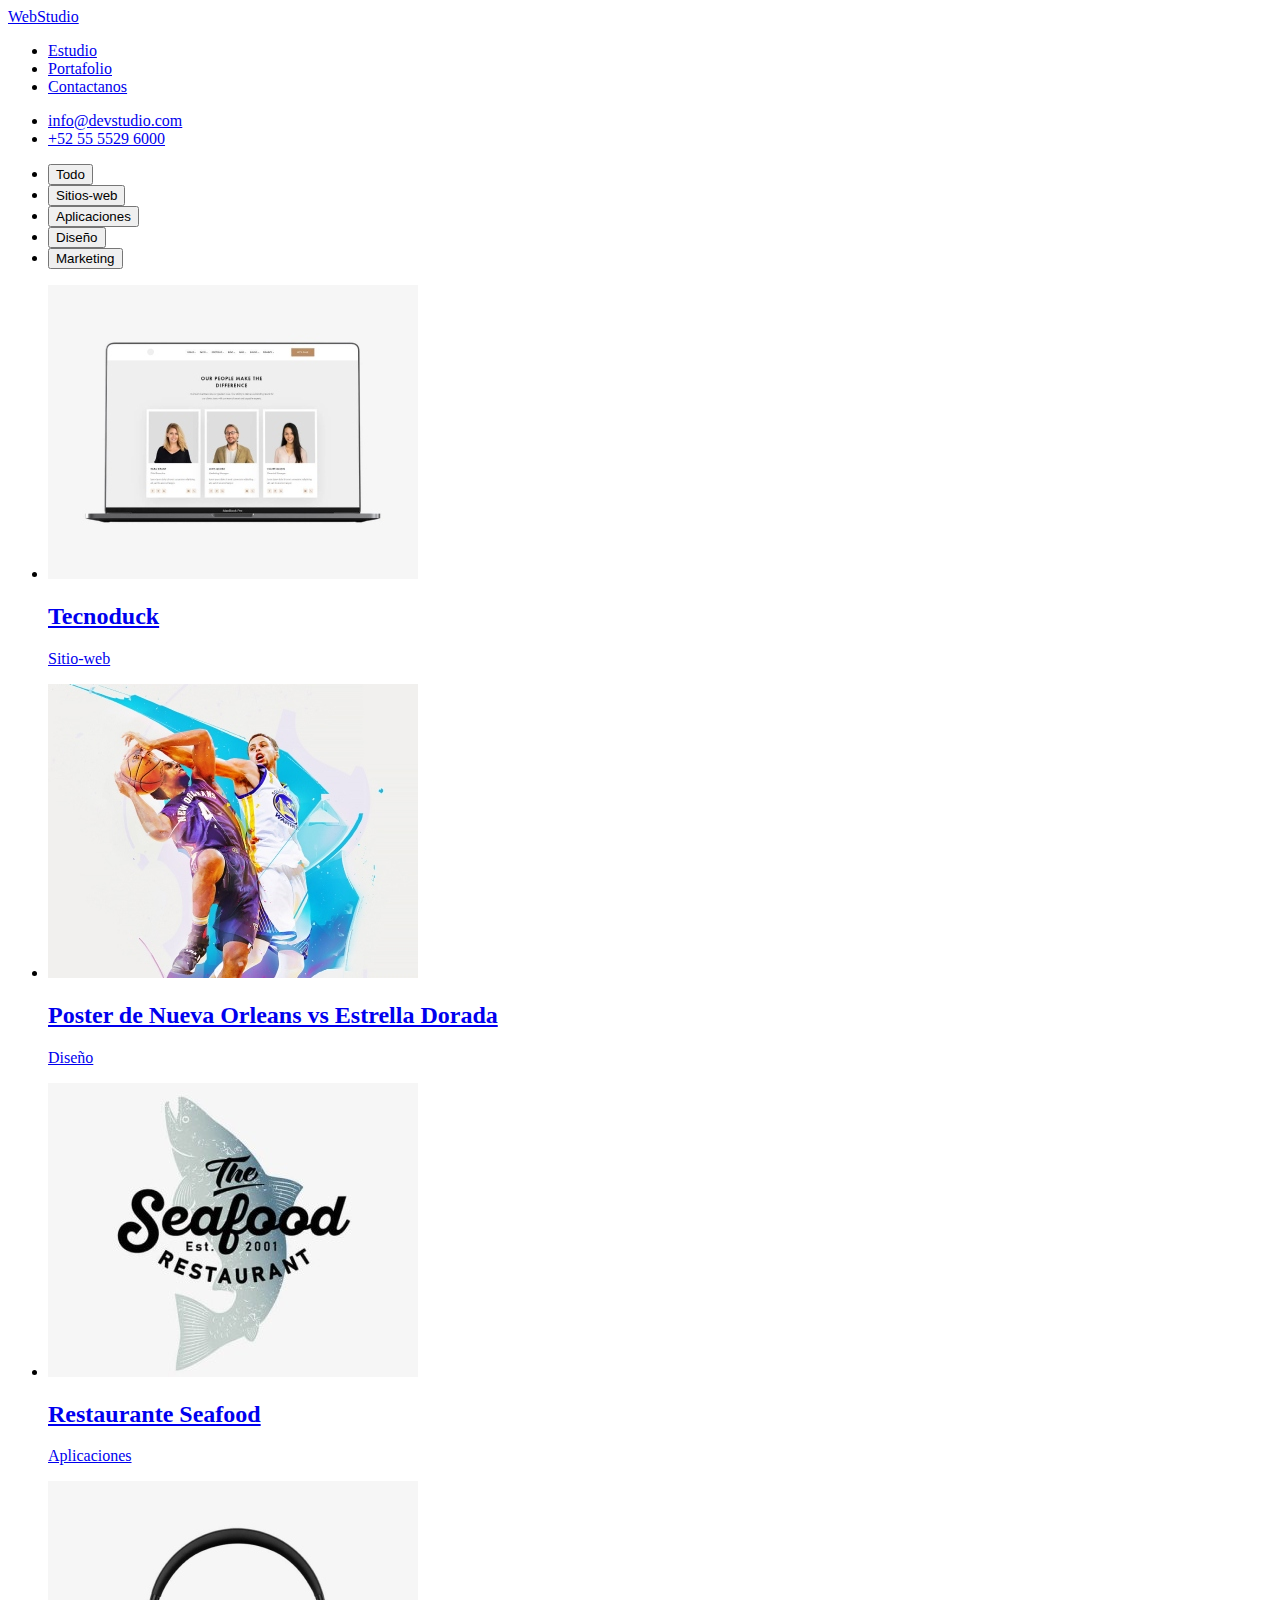
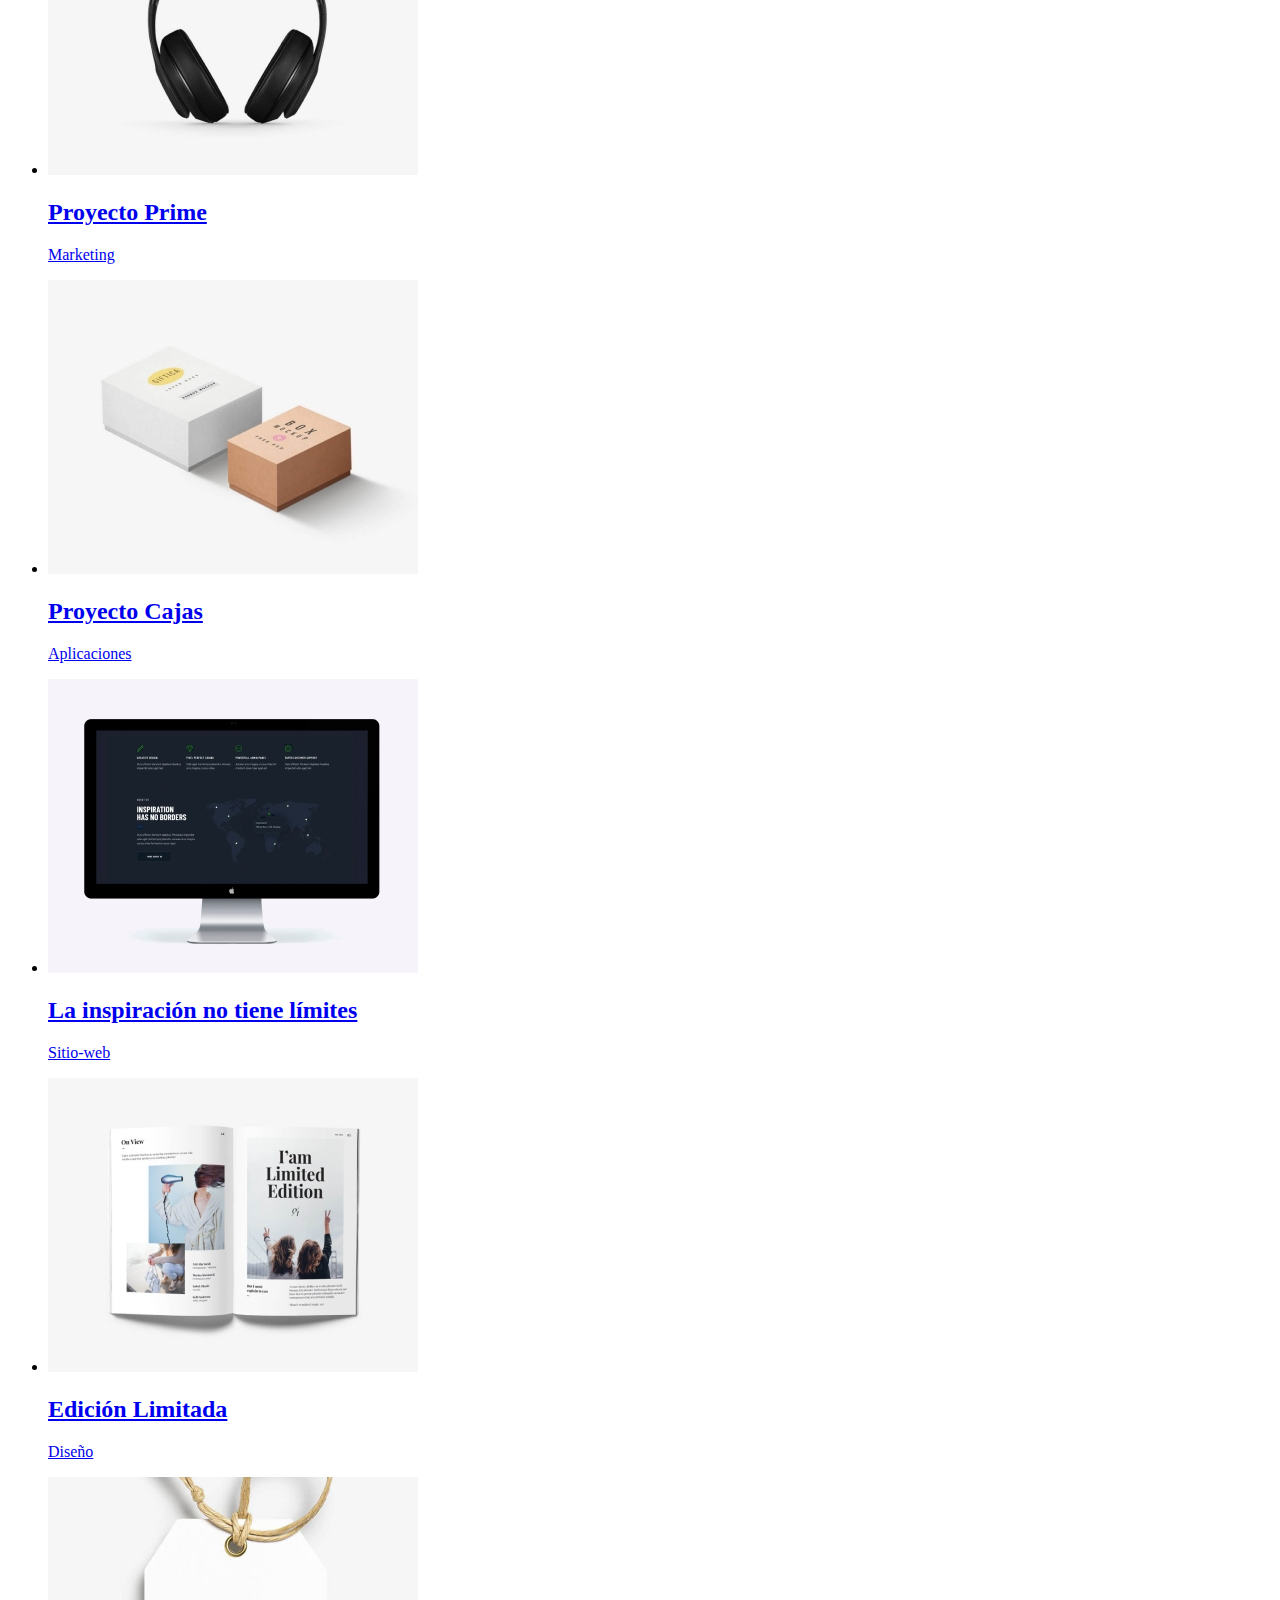
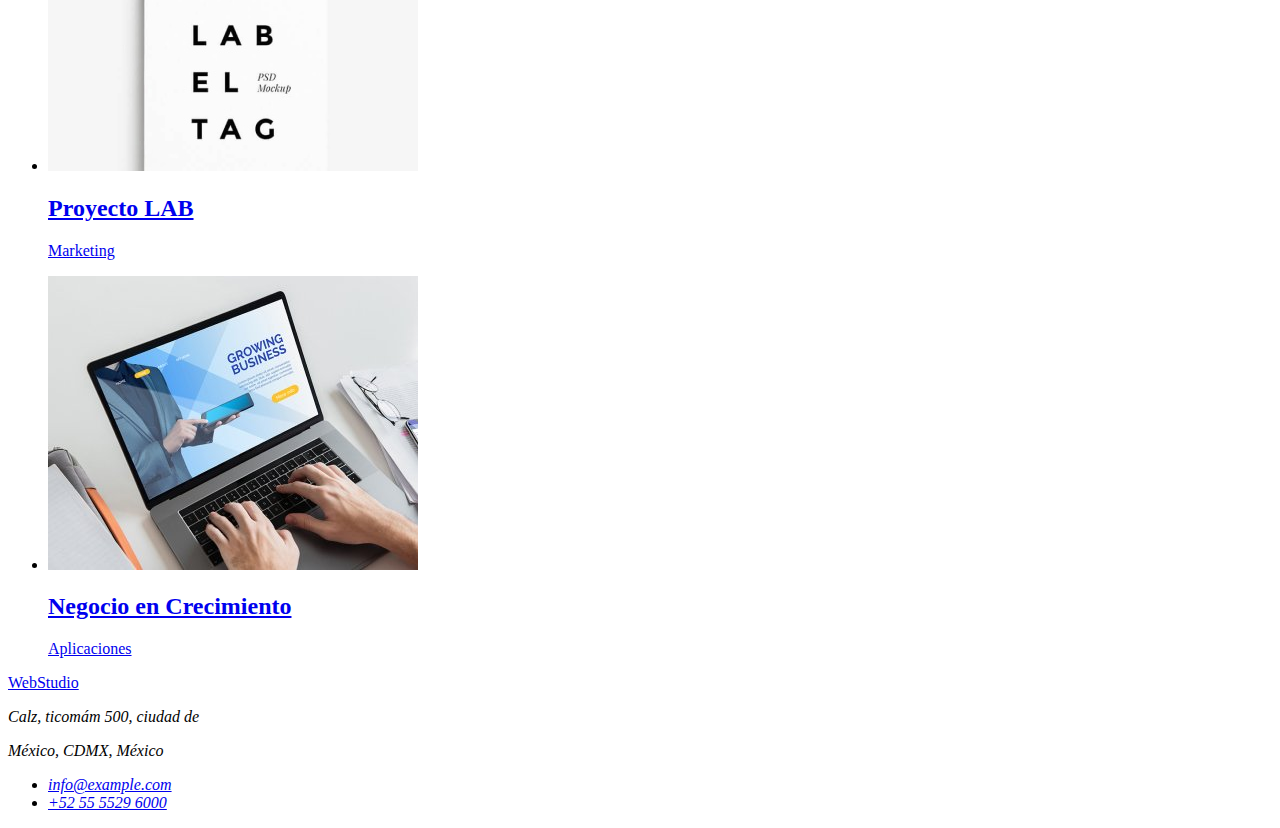
==== portafolio.html @ 8c96bde8 "Validator recomienda quitar section para botones" ====
<!DOCTYPE html>
<html lang="es">
  <head>
    <meta charset="UTF-8" />
    <meta name="viewport" content="width=device-width, initial-scale=1.0" />
    <title>Portafolio</title>
  </head>
  <body>
    <header>
      <a href="index.html">WebStudio</a>
      <nav>
        <ul>
          <li><a href="index.html">Estudio</a></li>
          <li><a href="portafolio.html">Portafolio</a></li>
          <li><a href="#">Contactanos</a></li>
        </ul>
      </nav>
      <!-- Div no tiene sentido en una lista ya que es un elemento cerrado   -->
      <ul class="contact-header">
        <li><a href="mailto:info@devstudio.com">info@devstudio.com</a></li>
        <li><a href="tel:+525555296000">+52 55 5529 6000</a></li>
      </ul>
      <!-- H1???????????????? -->
    </header>
    <main>
      <!-- Dejo la caja que pertenece a ul sola o la encierro en un div? validator me da error si uso un section. -->
      <ul>
        <li><button type="button">Todo</button></li>
        <li><button type="button">Sitios-web</button></li>
        <li><button type="button">Aplicaciones</button></li>
        <li><button type="button">Diseño</button></li>
        <li><button type="button">Marketing</button></li>
      </ul>

      <section>
        <!-- Listas tambien??? -->
        <!-- preguntar el enlace va en toda la caja o solo caja que encierra h2 y p? -->
        <ul>
          <li>
            <a href="#">
              <img src="images/whitepc.jpg" alt="Laptop muestra página web" />
              <h2>Tecnoduck</h2>
              <p>Sitio-web</p>
            </a>
          </li>
          <li>
            <a href="#">
              <img
                src="images/basket.jpg"
                alt="Dos basquetbolistas disputando balón en el aire"
              />
              <h2>Poster de Nueva Orleans vs Estrella Dorada</h2>
              <p>Diseño</p>
            </a>
          </li>
          <li>
            <a href="#">
              <img src="images/seafood.jpg" alt="Logotipo del restaurante" />
              <h2>Restaurante Seafood</h2>
              <p>Aplicaciones</p>
            </a>
          </li>
          <li>
            <a href="#">
              <img
                src="images/earphones.jpg"
                alt="Audífonos inalambricos de color negro"
              />
              <h2>Proyecto Prime</h2>
              <p>Marketing</p>
            </a>
          </li>
          <li>
            <a href="#">
              <img
                src="images/boxes.jpg"
                alt="Dos cajas, una caja de color blanco y otra de color naranja"
              />
              <h2>Proyecto Cajas</h2>
              <p>Aplicaciones</p>
            </a>
          </li>
          <li>
            <a href="#">
              <img
                src="images/blackpc.jpg"
                alt="Computador apple mostrando página web"
              />
              <h2>La inspiración no tiene límites</h2>
              <p>Sitio-web</p>
            </a>
          </li>
          <li>
            <a href="#">
              <img
                src="images/book.jpg"
                alt="Libro abierto mostrando imagenes y título principal"
              />
              <h2>Edición Limitada</h2>
              <p>Diseño</p>
            </a>
          </li>
          <li>
            <a href="#">
              <img
                src="images/tag.jpg"
                alt="Etiqueta de color blanco con título escrito Lab el tag"
              />
              <h2>Proyecto LAB</h2>
              <p>Marketing</p>
            </a>
          </li>
          <li>
            <a href="#">
              <img
                src="images/pc.jpg"
                alt="Persona escribiendo en una página web con su portatil"
              />
              <h2>Negocio en Crecimiento</h2>
              <p>Aplicaciones</p>
            </a>
          </li>
        </ul>
      </section>
    </main>
    <footer>
      <a href="index.html">WebStudio</a>
      <address>
        <p>Calz, ticomám 500, ciudad de</p>
        <p>México, CDMX, México</p>
        <ul>
          <li><a href="mailto:info@example.com">info@example.com</a></li>
          <li><a href="tel:+525555296000">+52 55 5529 6000</a></li>
        </ul>
      </address>
    </footer>
  </body>
</html>
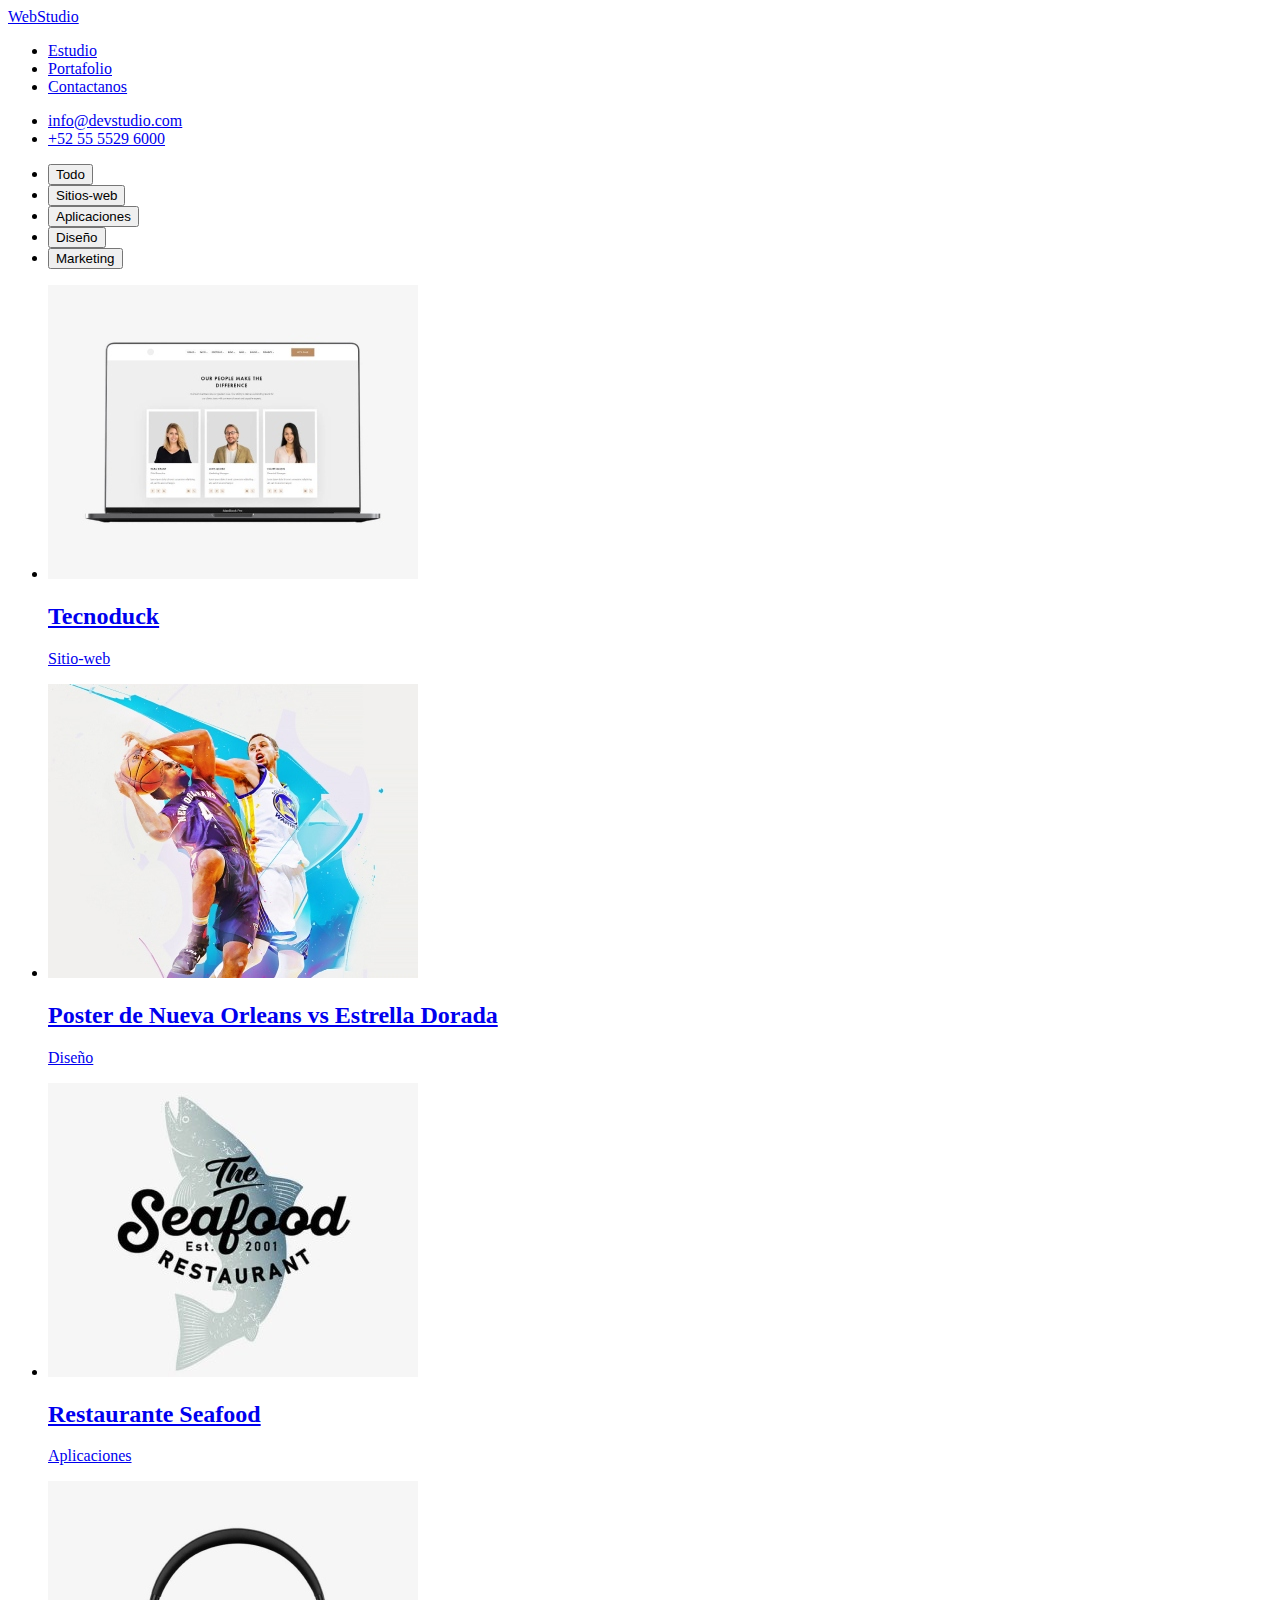
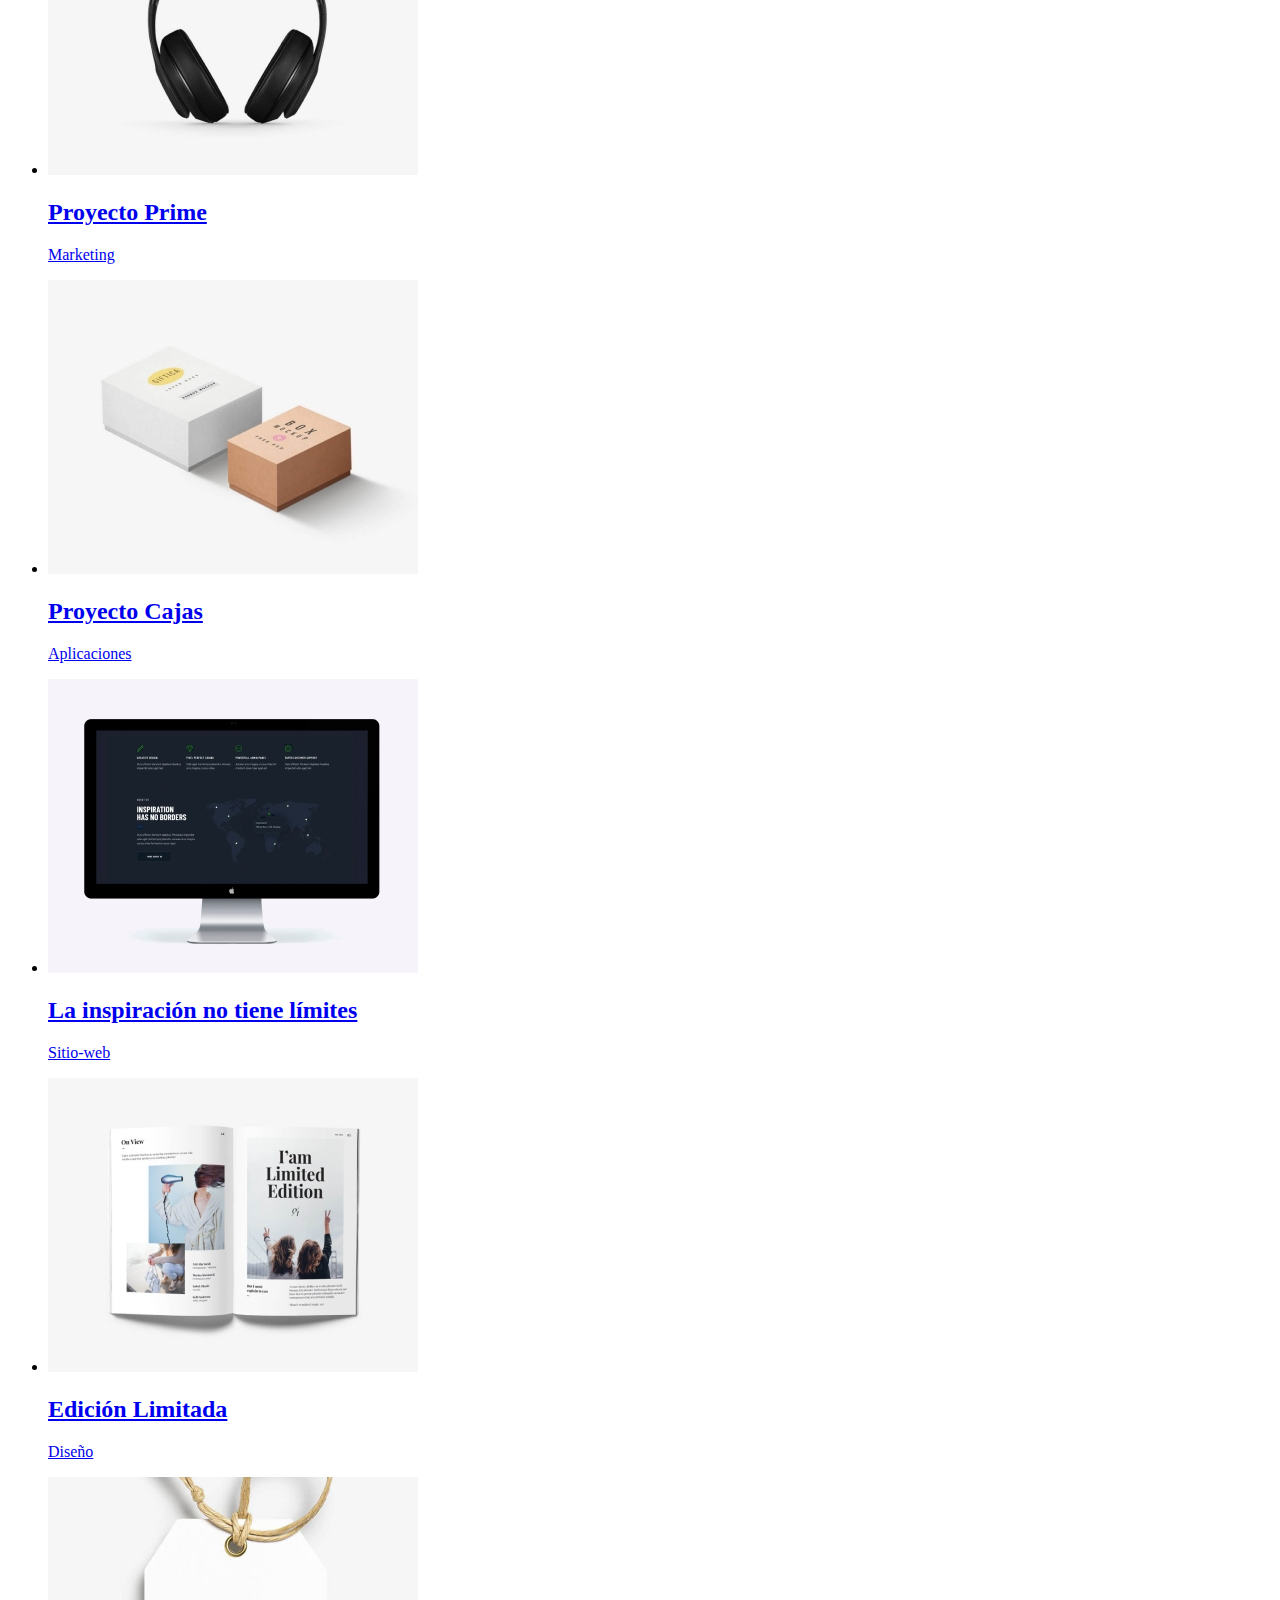
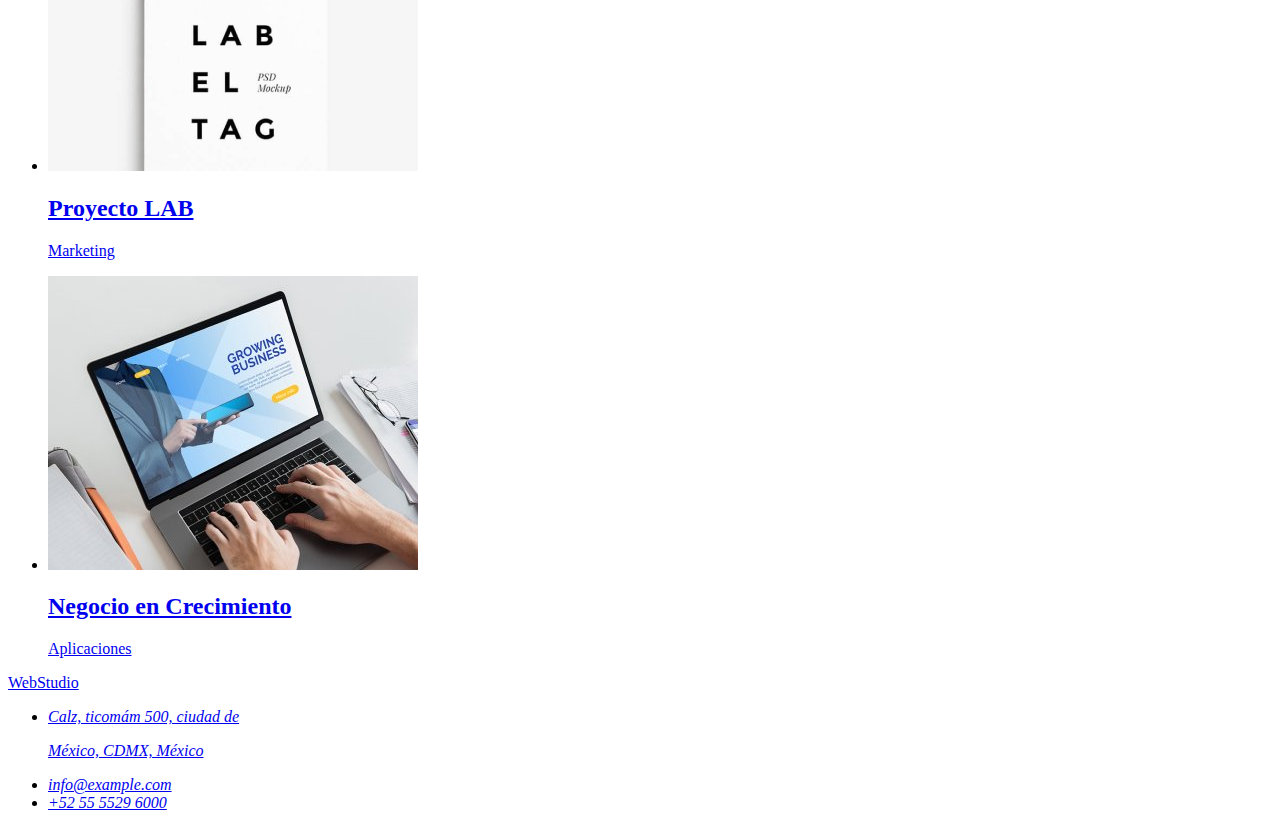
==== commit a25d9c68: "Encabezado y pie de pagina igual a index" ====
--- a/portafolio.html
+++ b/portafolio.html
@@ -7,21 +7,25 @@
   </head>
   <body>
     <header>
-      <a href="index.html">WebStudio</a>
+     <!-- Encabezado -->
+    <header>
       <nav>
-        <ul>
-          <li><a href="index.html">Estudio</a></li>
-          <li><a href="portafolio.html">Portafolio</a></li>
+        <!-- Logo -->
+        <a href="./index.html">WebStudio</a>
+        <!-- Menu -->
+        <ul class="menu">
+          <li><a href="./index.html">Estudio</a></li>
+          <li><a href="#">Portafolio</a></li>
           <li><a href="#">Contactanos</a></li>
         </ul>
       </nav>
-      <!-- Div no tiene sentido en una lista ya que es un elemento cerrado   -->
+      <!-- contacto header -->
       <ul class="contact-header">
         <li><a href="mailto:info@devstudio.com">info@devstudio.com</a></li>
         <li><a href="tel:+525555296000">+52 55 5529 6000</a></li>
       </ul>
-      <!-- H1???????????????? -->
     </header>
+    <!-- Cajas -->
     <main>
       <!-- Dejo la caja que pertenece a ul sola o la encierro en un div? validator me da error si uso un section. -->
       <ul>
@@ -33,12 +37,16 @@
       </ul>
 
       <section>
-        <!-- Listas tambien??? -->
         <!-- preguntar el enlace va en toda la caja o solo caja que encierra h2 y p? -->
         <ul>
           <li>
             <a href="#">
-              <img src="images/whitepc.jpg" alt="Laptop muestra página web" />
+              <img
+                src="images/whitepc.jpg"
+                alt="Laptop muestra página web"
+                width="370"
+                height="294"
+              />
               <h2>Tecnoduck</h2>
               <p>Sitio-web</p>
             </a>
@@ -48,6 +56,8 @@
               <img
                 src="images/basket.jpg"
                 alt="Dos basquetbolistas disputando balón en el aire"
+                width="370"
+                height="294"
               />
               <h2>Poster de Nueva Orleans vs Estrella Dorada</h2>
               <p>Diseño</p>
@@ -55,7 +65,12 @@
           </li>
           <li>
             <a href="#">
-              <img src="images/seafood.jpg" alt="Logotipo del restaurante" />
+              <img
+                src="images/seafood.jpg"
+                alt="Logotipo del restaurante"
+                width="370"
+                height="294"
+              />
               <h2>Restaurante Seafood</h2>
               <p>Aplicaciones</p>
             </a>
@@ -65,6 +80,8 @@
               <img
                 src="images/earphones.jpg"
                 alt="Audífonos inalambricos de color negro"
+                width="370"
+                height="294"
               />
               <h2>Proyecto Prime</h2>
               <p>Marketing</p>
@@ -75,6 +92,8 @@
               <img
                 src="images/boxes.jpg"
                 alt="Dos cajas, una caja de color blanco y otra de color naranja"
+                width="370"
+                height="294"
               />
               <h2>Proyecto Cajas</h2>
               <p>Aplicaciones</p>
@@ -85,6 +104,8 @@
               <img
                 src="images/blackpc.jpg"
                 alt="Computador apple mostrando página web"
+                width="370"
+                height="294"
               />
               <h2>La inspiración no tiene límites</h2>
               <p>Sitio-web</p>
@@ -95,6 +116,8 @@
               <img
                 src="images/book.jpg"
                 alt="Libro abierto mostrando imagenes y título principal"
+                width="370"
+                height="294"
               />
               <h2>Edición Limitada</h2>
               <p>Diseño</p>
@@ -105,6 +128,8 @@
               <img
                 src="images/tag.jpg"
                 alt="Etiqueta de color blanco con título escrito Lab el tag"
+                width="370"
+                height="294"
               />
               <h2>Proyecto LAB</h2>
               <p>Marketing</p>
@@ -115,6 +140,8 @@
               <img
                 src="images/pc.jpg"
                 alt="Persona escribiendo en una página web con su portatil"
+                width="370"
+                height="294"
               />
               <h2>Negocio en Crecimiento</h2>
               <p>Aplicaciones</p>
@@ -123,12 +150,19 @@
         </ul>
       </section>
     </main>
-    <footer>
-      <a href="index.html">WebStudio</a>
+     <footer>
+      <a href="./index.html">WebStudio</a>
+
       <address>
-        <p>Calz, ticomám 500, ciudad de</p>
-        <p>México, CDMX, México</p>
+        <!-- Profesor aconseja cambiar etiqueta br por etiqueta p -->
         <ul>
+          <li>
+            <!-- address como profe CO -->
+            <a href="#" target="_blank" rel="noopener noreferrer"
+              ><p>Calz, ticomám 500, ciudad de</p>
+              <p>México, CDMX, México</p></a
+            >
+          </li>
           <li><a href="mailto:info@example.com">info@example.com</a></li>
           <li><a href="tel:+525555296000">+52 55 5529 6000</a></li>
         </ul>
